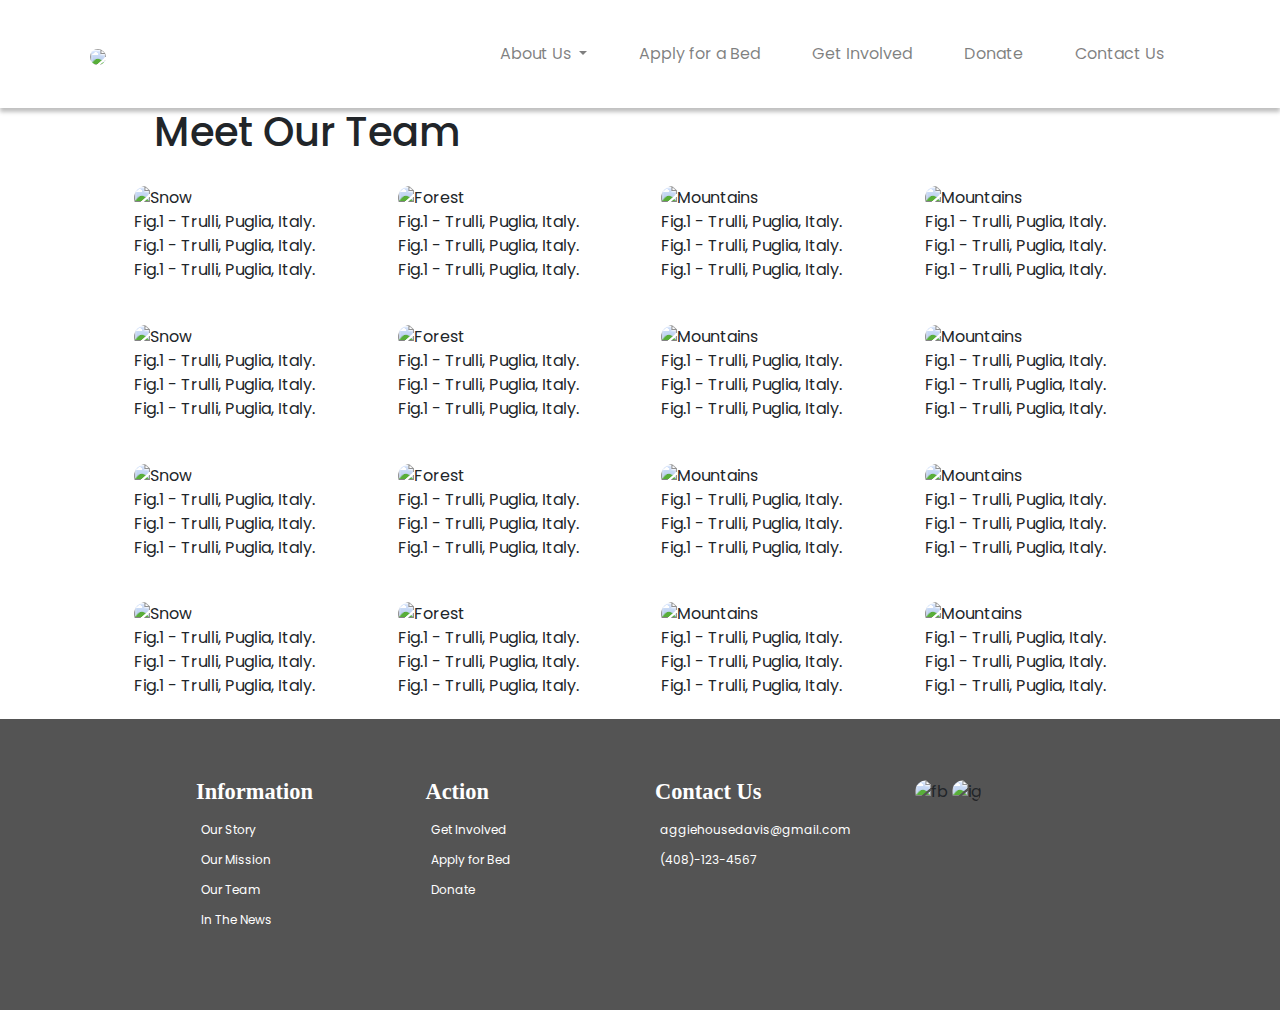
==== about-subpage.html @ 43f18955 "Add files via upload" ====
<!DOCTYPE html>
<html lang="en">

<head>
    <meta charset="UTF-8">
    <meta name="viewport" content="width=device-width, initial-scale=1.0">
    <title>About Subpage</title>

     <!--Font Awesome -->
  <script src="https://kit.fontawesome.com/c5bcc9d8d3.js" crossorigin="anonymous"></script>

  <!-- Google Fonts -->
  <link rel="preconnect" href="https://fonts.gstatic.com">
  <link href="https://fonts.googleapis.com/css2?family=Poppins&display=swap" rel="stylesheet">

  <!-- CSS Stylesheets -->
  <link rel="stylesheet" href="https://maxcdn.bootstrapcdn.com/bootstrap/4.0.0/css/bootstrap.min.css" integrity="sha384-Gn5384xqQ1aoWXA+058RXPxPg6fy4IWvTNh0E263XmFcJlSAwiGgFAW/dAiS6JXm" crossorigin="anonymous">
  <link href="about-subpage.css" rel="stylesheet"> 

  <!-- Bootstrap Scripts -->
  <script src="https://code.jquery.com/jquery-3.2.1.slim.min.js" integrity="sha384-KJ3o2DKtIkvYIK3UENzmM7KCkRr/rE9/Qpg6aAZGJwFDMVNA/GpGFF93hXpG5KkN" crossorigin="anonymous"></script>
  <script src="https://cdnjs.cloudflare.com/ajax/libs/popper.js/1.12.9/umd/popper.min.js" integrity="sha384-ApNbgh9B+Y1QKtv3Rn7W3mgPxhU9K/ScQsAP7hUibX39j7fakFPskvXusvfa0b4Q" crossorigin="anonymous"></script>
  <script src="https://maxcdn.bootstrapcdn.com/bootstrap/4.0.0/js/bootstrap.min.js" integrity="sha384-JZR6Spejh4U02d8jOt6vLEHfe/JQGiRRSQQxSfFWpi1MquVdAyjUar5+76PVCmYl" crossorigin="anonymous"></script>
</head>
<body>

	      <!-- Nav Bar -->
      <nav class="navbar navbar-expand-lg navbar-light">
        <a class="navbar-brand" href="home.html"><img src="images/AggieHouse_Logo.svg"></a>
        <button class="navbar-toggler" type="button" data-toggle="collapse" data-target="#navbarSupportedContent" aria-controls="navbarSupportedContent" aria-expanded="false" aria-label="Toggle navigation">
          <span class="navbar-toggler-icon"></span>
        </button>
        <div class="collapse navbar-collapse" id="navbarSupportedContent">
          <ul class="navbar-nav ml-auto">
            <li class="nav-item dropdown">
              <a class="nav-link dropdown-toggle" href="aboutUs.html" id="navbarDropdownMenuLink" data-toggle="dropdown" aria-haspopup="true" aria-expanded="false">
                About Us
              </a>
              <div class="dropdown-menu" aria-labelledby="navbarDropdownMenuLink">
              	<a class="dropdown-item" href="aboutUs.html">About</a>
                <a class="dropdown-item" href="about-subpage.html">Our Team</a>
                <a class="dropdown-item" href="#">In The News</a>
              </div>
            </li>
            <li class="nav-item">
              <a class="nav-link" href="#pricing">Apply for a Bed</a>
            </li>
            <li class="nav-item">
              <a class="nav-link" href="getInvolved.html">Get Involved</a>
            </li>
            <li class="nav-item">
              <a class="nav-link" href="#cta">Donate</a>
            </li>
            <li class="nav-item">
              <a class="nav-link" href="contactUs.html">Contact Us</a>
            </li>
          </ul>
        </div>
      </nav>

	<h1 style="margin-left: 12%;">Meet Our Team</h1>
	<div class="row">
	  <div class="column">
	    <img src="images/ourTeam_girl1.svg" alt="Snow" style="width:100%">
	    <figcaption>Fig.1 - Trulli, Puglia, Italy.</figcaption>
	    <figcaption>Fig.1 - Trulli, Puglia, Italy.</figcaption>
	    <figcaption>Fig.1 - Trulli, Puglia, Italy.</figcaption>
	  </div>
	  <div class="column">
	    <img src="images/ourTeam_girl2.svg" alt="Forest" style="width:100%">
	    <figcaption>Fig.1 - Trulli, Puglia, Italy.</figcaption>
	    <figcaption>Fig.1 - Trulli, Puglia, Italy.</figcaption>
	    <figcaption>Fig.1 - Trulli, Puglia, Italy.</figcaption>
	  </div>
	  <div class="column">
	    <img src="images/ourTeam_boy3.svg" alt="Mountains" style="width:100%">
	    <figcaption>Fig.1 - Trulli, Puglia, Italy.</figcaption>
	    <figcaption>Fig.1 - Trulli, Puglia, Italy.</figcaption>
	    <figcaption>Fig.1 - Trulli, Puglia, Italy.</figcaption>
	  </div>
	  <div class="column">
	    <img src="images/ourTeam_girl4.svg" alt="Mountains" style="width:100%">
	    <figcaption>Fig.1 - Trulli, Puglia, Italy.</figcaption>
	    <figcaption>Fig.1 - Trulli, Puglia, Italy.</figcaption>
	    <figcaption>Fig.1 - Trulli, Puglia, Italy.</figcaption>
	  </div>
	</div>
		<div class="row">
	  <div class="column">
	    <img src="images/ourTeam_girl1.svg" alt="Snow" style="width:100%">
	    <figcaption>Fig.1 - Trulli, Puglia, Italy.</figcaption>
	    <figcaption>Fig.1 - Trulli, Puglia, Italy.</figcaption>
	    <figcaption>Fig.1 - Trulli, Puglia, Italy.</figcaption>
	  </div>
	  <div class="column">
	    <img src="images/ourTeam_girl2.svg" alt="Forest" style="width:100%">
	    <figcaption>Fig.1 - Trulli, Puglia, Italy.</figcaption>
	    <figcaption>Fig.1 - Trulli, Puglia, Italy.</figcaption>
	    <figcaption>Fig.1 - Trulli, Puglia, Italy.</figcaption>
	  </div>
	  <div class="column">
	    <img src="images/ourTeam_boy3.svg" alt="Mountains" style="width:100%">
	    <figcaption>Fig.1 - Trulli, Puglia, Italy.</figcaption>
	    <figcaption>Fig.1 - Trulli, Puglia, Italy.</figcaption>
	    <figcaption>Fig.1 - Trulli, Puglia, Italy.</figcaption>
	  </div>
	  <div class="column">
	    <img src="images/ourTeam_girl4.svg" alt="Mountains" style="width:100%">
	    <figcaption>Fig.1 - Trulli, Puglia, Italy.</figcaption>
	    <figcaption>Fig.1 - Trulli, Puglia, Italy.</figcaption>
	    <figcaption>Fig.1 - Trulli, Puglia, Italy.</figcaption>
	  </div>
	</div>
		<div class="row">
	  <div class="column">
	    <img src="images/ourTeam_girl1.svg" alt="Snow" style="width:100%">
	    <figcaption>Fig.1 - Trulli, Puglia, Italy.</figcaption>
	    <figcaption>Fig.1 - Trulli, Puglia, Italy.</figcaption>
	    <figcaption>Fig.1 - Trulli, Puglia, Italy.</figcaption>
	  </div>
	  <div class="column">
	    <img src="images/ourTeam_girl2.svg" alt="Forest" style="width:100%">
	    <figcaption>Fig.1 - Trulli, Puglia, Italy.</figcaption>
	    <figcaption>Fig.1 - Trulli, Puglia, Italy.</figcaption>
	    <figcaption>Fig.1 - Trulli, Puglia, Italy.</figcaption>
	  </div>
	  <div class="column">
	    <img src="images/ourTeam_boy3.svg" alt="Mountains" style="width:100%">
	    <figcaption>Fig.1 - Trulli, Puglia, Italy.</figcaption>
	    <figcaption>Fig.1 - Trulli, Puglia, Italy.</figcaption>
	    <figcaption>Fig.1 - Trulli, Puglia, Italy.</figcaption>
	  </div>
	  <div class="column">
	    <img src="images/ourTeam_girl4.svg" alt="Mountains" style="width:100%">
	    <figcaption>Fig.1 - Trulli, Puglia, Italy.</figcaption>
	    <figcaption>Fig.1 - Trulli, Puglia, Italy.</figcaption>
	    <figcaption>Fig.1 - Trulli, Puglia, Italy.</figcaption>
	  </div>
	</div>
		<div class="row">
	  <div class="column">
	    <img src="images/ourTeam_girl1.svg" alt="Snow" style="width:100%">
	    <figcaption>Fig.1 - Trulli, Puglia, Italy.</figcaption>
	    <figcaption>Fig.1 - Trulli, Puglia, Italy.</figcaption>
	    <figcaption>Fig.1 - Trulli, Puglia, Italy.</figcaption>
	  </div>
	  <div class="column">
	    <img src="images/ourTeam_girl2.svg" alt="Forest" style="width:100%">
	    <figcaption>Fig.1 - Trulli, Puglia, Italy.</figcaption>
	    <figcaption>Fig.1 - Trulli, Puglia, Italy.</figcaption>
	    <figcaption>Fig.1 - Trulli, Puglia, Italy.</figcaption>
	  </div>
	  <div class="column">
	    <img src="images/ourTeam_boy3.svg" alt="Mountains" style="width:100%">
	    <figcaption>Fig.1 - Trulli, Puglia, Italy.</figcaption>
	    <figcaption>Fig.1 - Trulli, Puglia, Italy.</figcaption>
	    <figcaption>Fig.1 - Trulli, Puglia, Italy.</figcaption>
	  </div>
	  <div class="column">
	    <img src="images/ourTeam_girl4.svg" alt="Mountains" style="width:100%">
	    <figcaption>Fig.1 - Trulli, Puglia, Italy.</figcaption>
	    <figcaption>Fig.1 - Trulli, Puglia, Italy.</figcaption>
	    <figcaption>Fig.1 - Trulli, Puglia, Italy.</figcaption>
	  </div>
	</div>
	<script src="script.js"></script>

<!--Footer -->
    <section id="footer">
    <div class="container">
      <div class="row text-center text-xs-center text-sm-left text-md-left">
        <div class="col-xs-12 col-sm-3 col-md-3">
          <h3>Information</h3>
          <ul class="list-unstyled quick-links">
            <li><a href="https://www.fiverr.com/share/qb8D02"><i class="fa fa-angle-double-right"></i>Our Story</a></li>
            <li><a href="https://www.fiverr.com/share/qb8D02"><i class="fa fa-angle-double-right"></i>Our Mission</a></li>
            <li><a href="https://www.fiverr.com/share/qb8D02"><i class="fa fa-angle-double-right"></i>Our Team</a></li>
            <li><a href="https://www.fiverr.com/share/qb8D02"><i class="fa fa-angle-double-right"></i>In The News</a></li>
          </ul>
        </div>
        <div class="col-xs-12 col-sm-3 col-md-3">
          <h3>Action</h3>
          <ul class="list-unstyled quick-links">
            <li><a href="https://www.fiverr.com/share/qb8D02"><i class="fa fa-angle-double-right"></i>Get Involved</a></li>
            <li><a href="https://www.fiverr.com/share/qb8D02"><i class="fa fa-angle-double-right"></i>Apply for Bed</a></li>
            <li><a href="https://www.fiverr.com/share/qb8D02"><i class="fa fa-angle-double-right"></i>Donate</a></li>
          </ul>
        </div>
        <div class="col-xs-12 col-sm-3 col-md-3">
          <h3>Contact Us</h3>
          <ul class="list-unstyled quick-links">
            <li><a href="https://www.fiverr.com/share/qb8D02"><i class="fa fa-angle-double-right"></i>aggiehousedavis@gmail.com</a></li>
            <li><a href="https://www.fiverr.com/share/qb8D02"><i class="fa fa-angle-double-right"></i>(408)-123-4567</a></li>
          </ul>
        </div>
          <div class="col-xs-12 col-sm-3 col-md-3" style="padding-left: 5%;">
            <img src="images/fb.svg" alt="fb">
            <img src="images/ig.svg" alt="ig">
          </div>
      </div>
  </section>
  <!-- ./Footer -->
</body>
<html>
---- about-subpage.css ----
* {
  box-sizing: border-box;
}

html, body {
    max-width: 100%;
    overflow-x: hidden;
    font-family: 'Poppins', sans-serif;
}

/* Navigation Bar */
.navbar {
  /*padding: 0 0 4.5rem;*/
  padding: 1.5% 7%;
  box-shadow: 0px 4px 4px rgba(0, 0, 0, 0.25);
}

.navbar-brand {
  font-family: 'Poppins', sans-serif;
  font-size: 2.5rem;
  font-weight: bold;
}

.nav-item {
  padding: 0 18px;
  font-family: 'Poppins', sans-serif;
}

.nav-link {
  font-size: 1rem;
  font-weight: 400;
  font-family: 'Poppins', sans-serif;
}

h3 {
  font-family: 'Montserrat';
  font-weight: bold;
  font-size: 1.4rem;
  color: white;
}

.column {
  float: left;
  width: 25%;
  padding: 2%;
}

/* Clearfix (clear floats) */
.row::after {
  content: "";
  clear: both;
  display: table;
}

.row {
	padding-right: 10%;
	padding-left: 10%;
}

img {
border-radius: 15px;
}


/* Footer */
@import url('https://maxcdn.bootstrapcdn.com/font-awesome/4.7.0/css/font-awesome.min.css');
/*#footer {
    padding: 60px 0;
}
*/
section .section-title {
    text-align: center;
    color: #007b5e;
    margin-bottom: 50px;
    text-transform: uppercase;
}
#footer {
    background: #545454 !important;
    padding: 60px 0;
}
#footer h5{
  padding-left: 10px;
    border-left: 3px solid #eeeeee;
    padding-bottom: 6px;
    margin-bottom: 20px;
    color:#ffffff;
}
#footer a {
    color: #ffffff;
    text-decoration: none !important;
    background-color: transparent;
    -webkit-text-decoration-skip: objects;
    font-size: 12px;
}
#footer ul.social li{
  padding: 3px 0;
}
#footer ul.social li a i {
    margin-right: 5px;
  font-size:25px;
  -webkit-transition: .5s all ease;
  -moz-transition: .5s all ease;
  transition: .5s all ease;
}
#footer ul.social li:hover a i {
  font-size:30px;
  margin-top:-10px;
}
#footer ul.social li a,
#footer ul.quick-links li a{
  color:#ffffff;
}
#footer ul.social li a:hover{
  color:#eeeeee;
}
#footer ul.quick-links li{
  padding: 3px 0;
  -webkit-transition: .5s all ease;
  -moz-transition: .5s all ease;
  transition: .5s all ease;
}
#footer ul.quick-links li:hover{
  padding: 3px 0;
  margin-left:5px;
  font-weight:700;
}
#footer ul.quick-links li a i{
  margin-right: 5px;
}
#footer ul.quick-links li:hover a i {
    font-weight: 700;
}

@media (max-width:767px){
  #footer h5 {
    padding-left: 0;
    border-left: transparent;
    padding-bottom: 0px;
    margin-bottom: 10px;
}
}
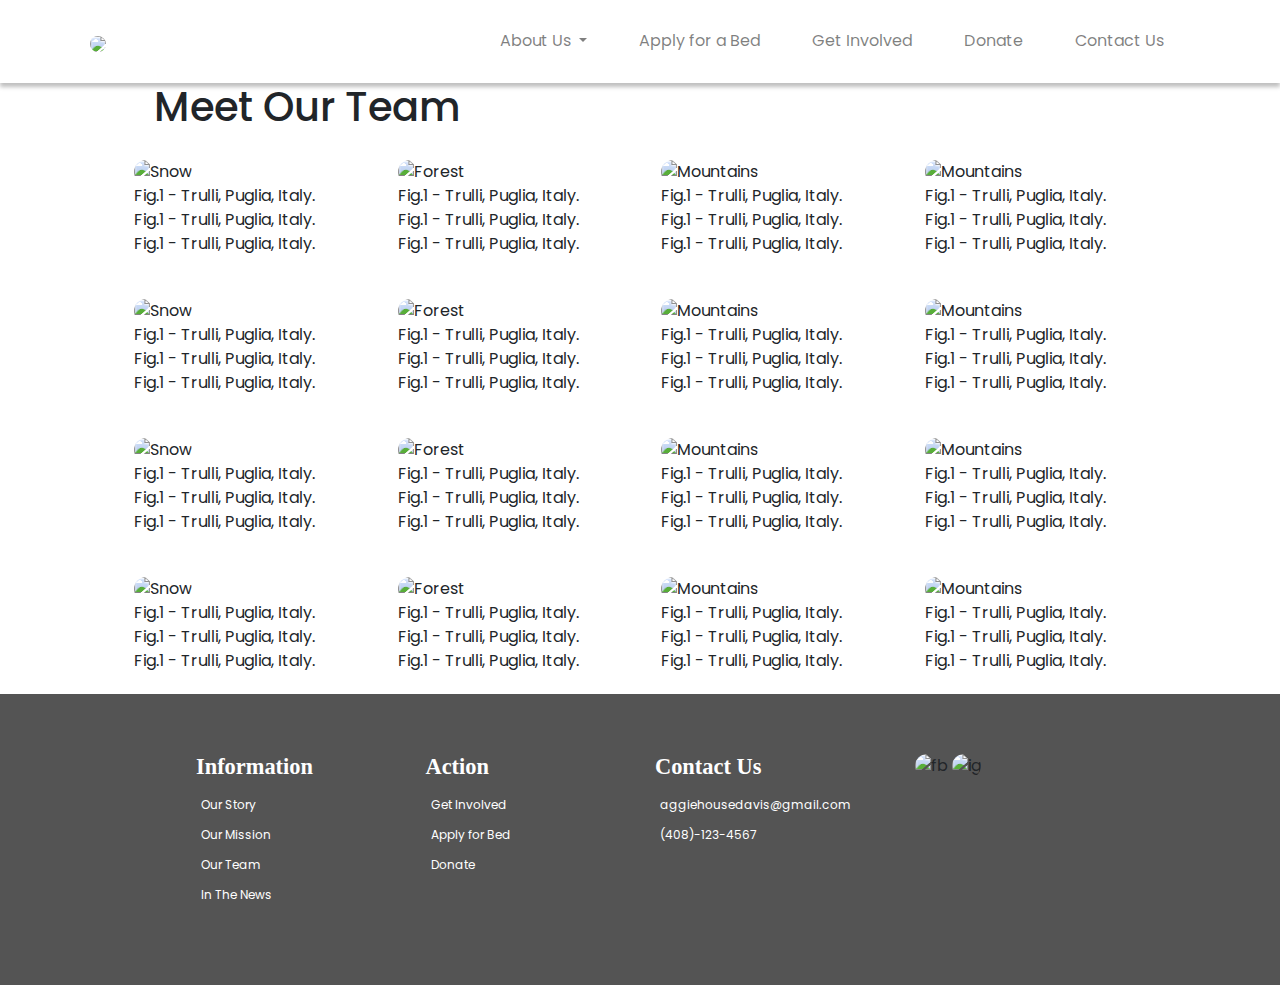
==== commit d9295096: "Merge pull request #10 from ackoshy/main" ====
--- a/about-subpage.html
+++ b/about-subpage.html
@@ -37,9 +37,9 @@
                 About Us
               </a>
               <div class="dropdown-menu" aria-labelledby="navbarDropdownMenuLink">
-              	<a class="dropdown-item" href="aboutUs.html">About</a>
-                <a class="dropdown-item" href="about-subpage.html">Our Team</a>
-                <a class="dropdown-item" href="#">In The News</a>
+                <a class="dropdown-item" href="aboutUs.html" style="font-size: 0.9em; font-weight: 300;">About</a>
+                <a class="dropdown-item" href="ourTeam.html" style="font-size: 0.9em; font-weight: 300; ">Our Team</a>
+                <a class="dropdown-item" href="news.html" style="font-size: 0.9em; font-weight: 300; ">In The News</a>
               </div>
             </li>
             <li class="nav-item">
--- a/about-subpage.css
+++ b/about-subpage.css
@@ -11,7 +11,7 @@
 /* Navigation Bar */
 .navbar {
   /*padding: 0 0 4.5rem;*/
-  padding: 1.5% 7%;
+  padding: 0.5% 7%;
   box-shadow: 0px 4px 4px rgba(0, 0, 0, 0.25);
 }
 
